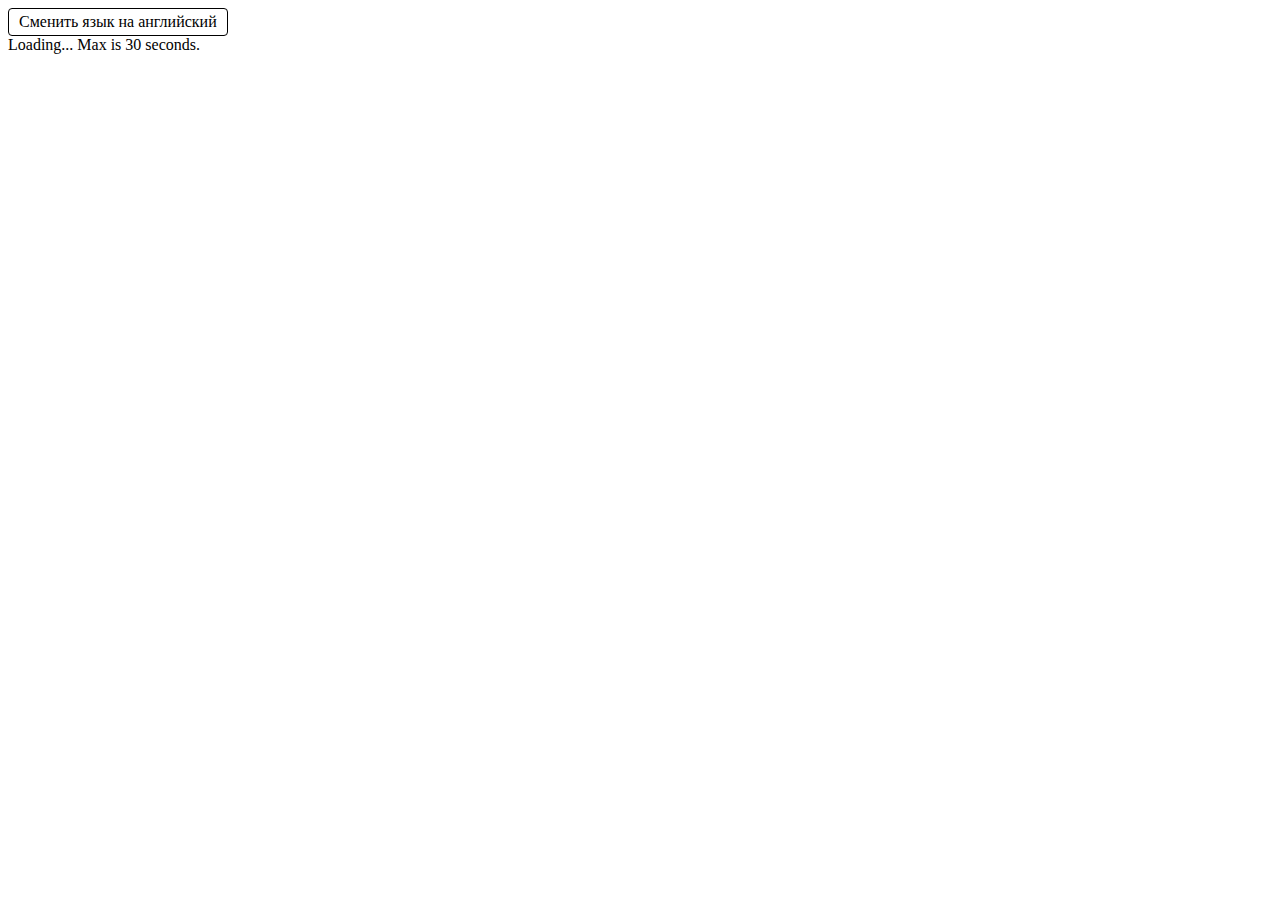
==== index.html @ 54ff2fb3 "fix styles" ====
<!doctype html><html lang="en"><head><meta charset="utf-8"/><link rel="icon" href="/favicon.ico"/><meta name="viewport" content="width=device-width,initial-scale=1"/><meta name="theme-color" content="#000000"/><meta name="description" content="Web site created using create-react-app"/><link rel="apple-touch-icon" href="/logo192.png"/><link rel="manifest" href="/manifest.json"/><title>React App</title><script defer="defer" src="/static/js/main.aa92acab.js"></script></head><body><noscript>You need to enable JavaScript to run this app.</noscript><div id="root"></div></body></html>
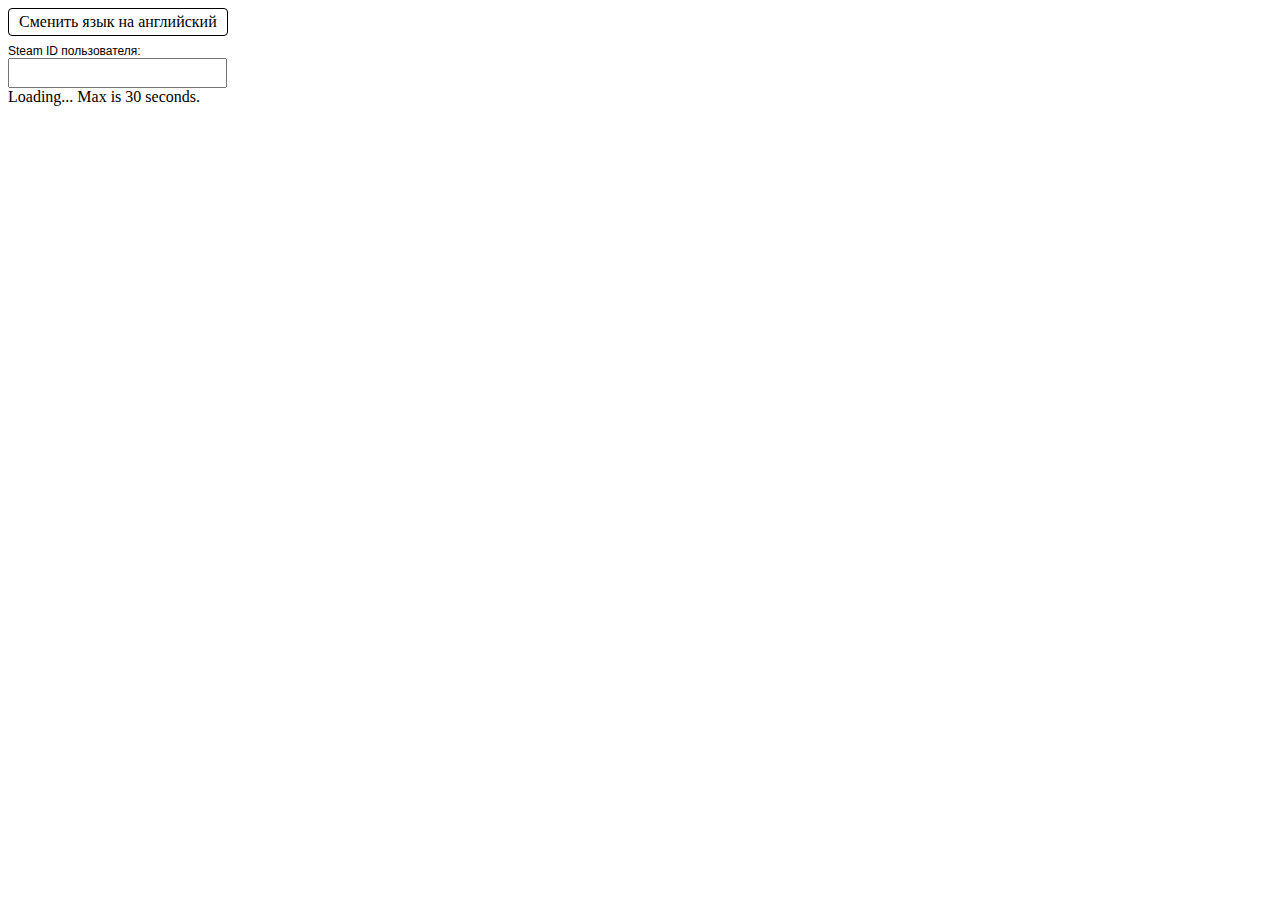
==== commit 57b557fc: "added win-lose history" ====
--- a/index.html
+++ b/index.html
@@ -1 +1 @@
-<!doctype html><html lang="en"><head><meta charset="utf-8"/><link rel="icon" href="/favicon.ico"/><meta name="viewport" content="width=device-width,initial-scale=1"/><meta name="theme-color" content="#000000"/><meta name="description" content="Web site created using create-react-app"/><link rel="apple-touch-icon" href="/logo192.png"/><link rel="manifest" href="/manifest.json"/><title>React App</title><script defer="defer" src="/static/js/main.aa92acab.js"></script></head><body><noscript>You need to enable JavaScript to run this app.</noscript><div id="root"></div></body></html>+<!doctype html><html lang="en"><head><meta charset="utf-8"/><link rel="icon" href="/favicon.ico"/><meta name="viewport" content="width=device-width,initial-scale=1"/><meta name="theme-color" content="#000000"/><meta name="description" content="Web site created using create-react-app"/><link rel="apple-touch-icon" href="/logo192.png"/><link rel="manifest" href="/manifest.json"/><title>React App</title><script defer="defer" src="/static/js/main.04a927d0.js"></script></head><body><noscript>You need to enable JavaScript to run this app.</noscript><div id="root"></div></body></html>